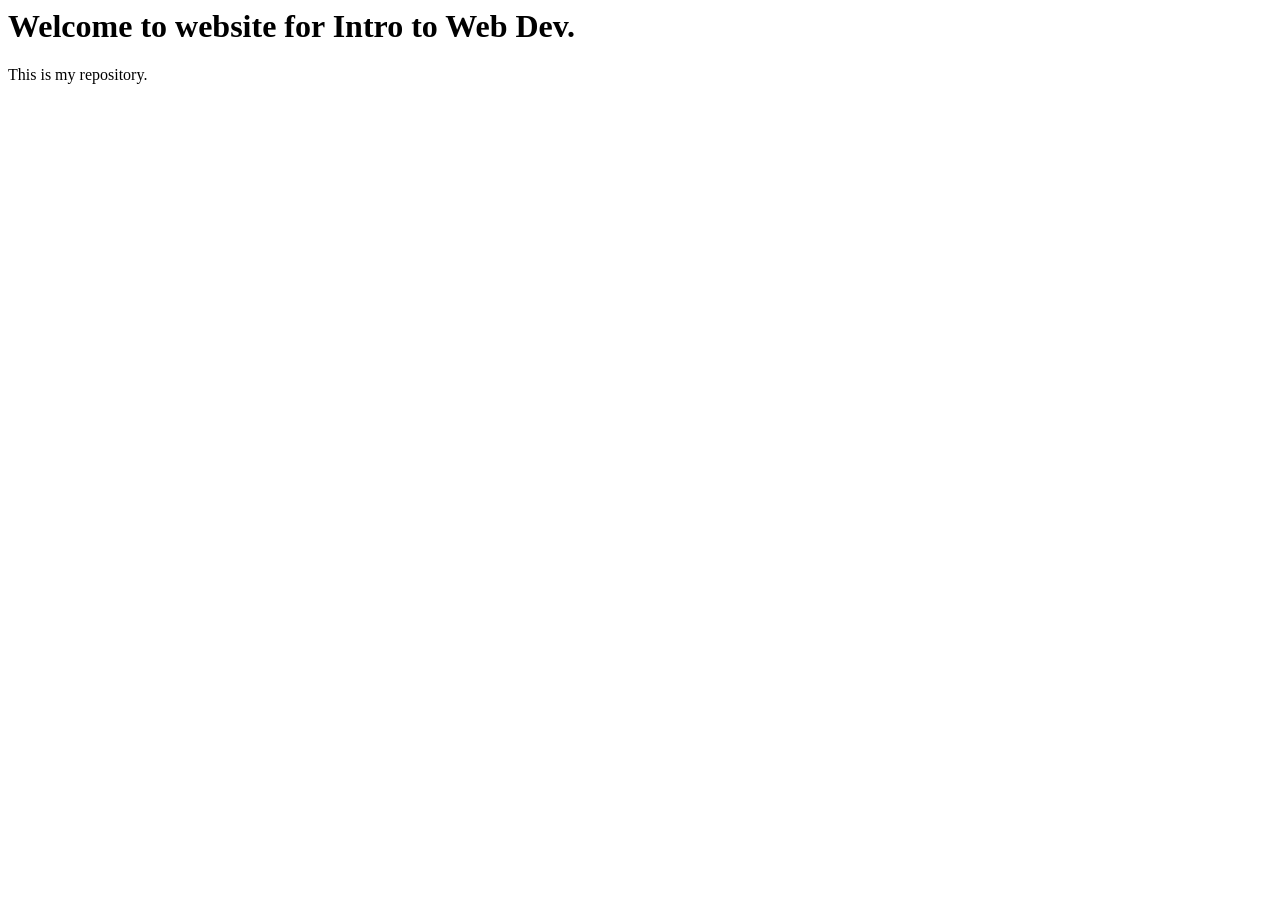
==== index.html @ 07377774 "Add index.html and fix README" ====
<DOCTYPE>
    <html lang="en">
        <head>
            <meta charset="UTF-8">
            <title>Anthony Ojeda</title>
        </head>
        <body>
            <h1>Welcome to website for Intro to Web Dev.</h1>
            <p>This is my repository.</p>
        </body>
    </html>
</DOCTYPE>
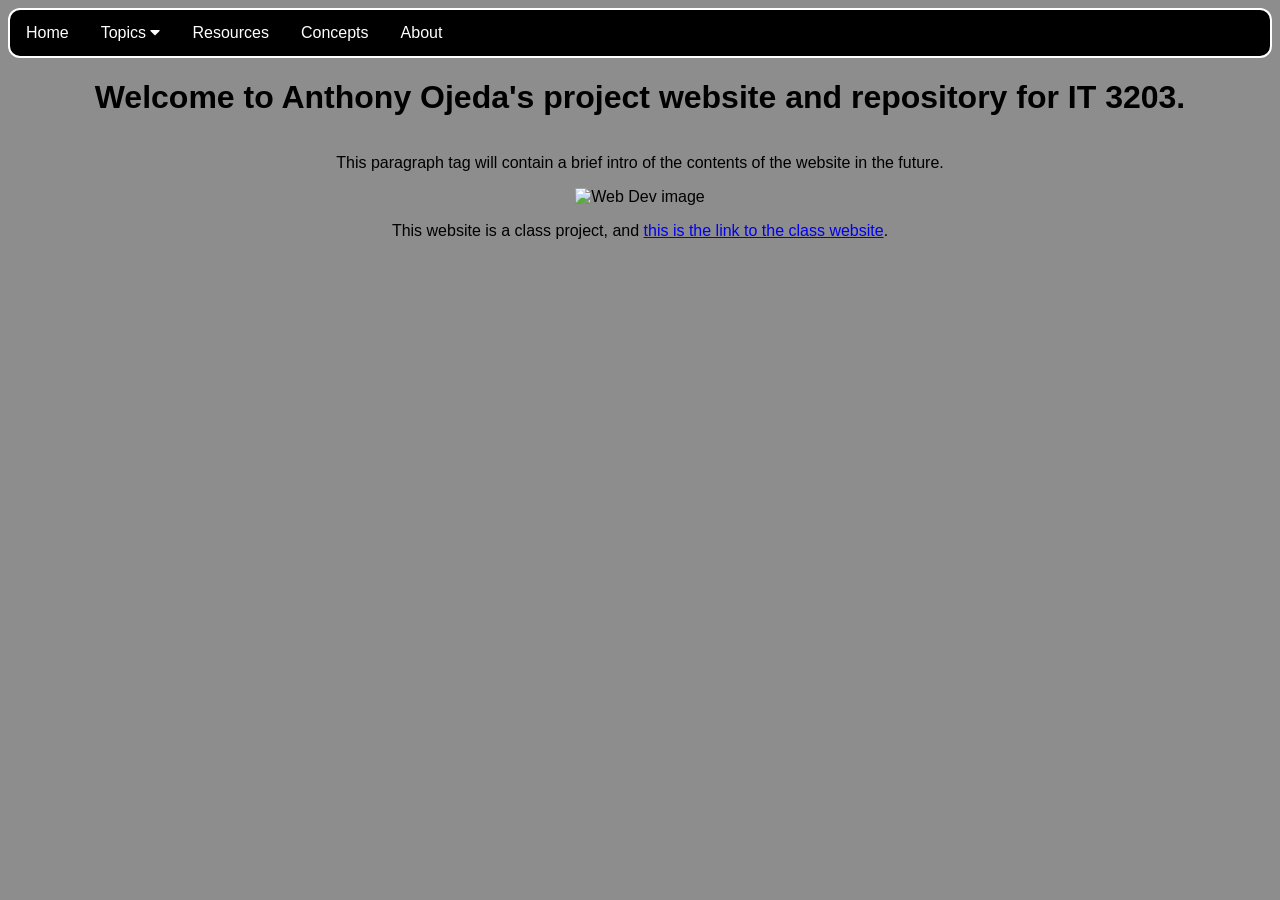
==== commit 6fd40750: "added index" ====
--- a/index.html
+++ b/index.html
@@ -1,12 +1,41 @@
-<DOCTYPE>
+<!DOCTYPE html>
     <html lang="en">
         <head>
             <meta charset="UTF-8">
-            <title>Anthony Ojeda</title>
+            <title>Project Homepage</title>
+            <!-- Link to the CSS file and icons -->
+            <link rel="stylesheet" href="style.css">
+            <link rel="stylesheet" href="https://cdnjs.cloudflare.com/ajax/libs/font-awesome/5.15.4/css/all.min.css">
         </head>
         <body>
-            <h1>Welcome to website for Intro to Web Dev.</h1>
-            <p>This is my repository.</p>
+            <!-- Navigation Bar -->
+            <nav>
+                <ul id="main-menu">
+                    <li><a href="homepage.html">Home</a></li>
+                    
+                    <!-- Topics Dropdown Menu -->
+                    <li id="dropdown">
+                        <a href="#">Topics <i class="fas fa-caret-down" aria-hidden="true"></i></a>
+                        <ul id="dropdown-content">
+                            <li><a href="overview.html">Overview</a></li>
+                            <li><a href="controversies.html">Controversies</a></li>
+                        </ul>
+                    </li>
+                    <!-- End of Topics Dropdown Menu -->
+
+                    <li><a href="resources.html">Resources</a></li>
+                    <li><a href="concepts.html">Concepts</a></li>
+                    <li><a href="about.html">About</a></li>
+                </ul>
+            </nav>
+            <!-- End of Navigation Bar -->
+            <main id="main-content">
+                <h1>Welcome to Anthony Ojeda's project website and repository for IT 3203.</h1>
+                <p>This paragraph tag will contain a brief intro of the contents of the website in the future.</p>
+                <img src="https://cdn6.f-cdn.com/files/download/82615852/web-dev-ty.jpg?image-optimizer=force&format=webply&width=967" alt="Web Dev image" class="center">
+            </main>
         </body>
-    </html>
-</DOCTYPE>+        <footer>
+            <p>This website is a class project, and <a href="https://ksuweb.github.io/IT3203/">this is the link to the class website</a>.</p>
+        </footer>
+    </html>
--- a/style.css
+++ b/style.css
@@ -0,0 +1,90 @@
+/* All navbar CSS */
+
+nav {
+    background-color: #000000;
+    overflow: visible;
+    margin: 0;
+    padding: 0;
+    border: 2px solid white;
+    border-radius: 12px;
+}
+
+nav #main-menu {
+    display: flex;
+    list-style-type: none;
+    margin: 0;
+    padding: 0;
+}
+
+nav #main-menu li {
+    position: relative;
+}
+
+nav a {
+    display: block;
+    color: white;
+    text-align: center;
+    padding: 14px 16px;
+    text-decoration: none;
+}
+
+nav a:hover {
+    background-color: #333333;
+}
+
+#dropdown {
+    list-style-type: none;
+}
+
+#dropdown-content {
+    display: none;
+    position: absolute;
+    background-color: #f9f9f9;
+    min-width: 160px;
+    box-shadow: 0px 8px 16px 0px rgba(0,0,0,0.2);
+    z-index: 10;
+    list-style-type: none;
+    padding: 0;
+    margin: 0;
+}
+
+#dropdown:hover #dropdown-content {
+    display: block;
+}
+
+#dropdown-content a {
+    color: black;
+    padding: 12px 16px;
+    text-decoration: none;
+    display: block;
+    text-align: left;
+}
+
+#dropdown-content a:hover {
+    background-color: #f1f1f1;
+}
+
+/* CSS for the rest of the site */
+
+body {
+    font-family: Aptos, Arial, sans-serif;
+    background-color: #8d8d8d;
+}
+
+#main-content {
+    display: flex;
+    flex-direction: column;
+    align-items: center;
+    text-align: center;
+}
+
+#about-description {
+    max-width: 600px;
+}
+
+footer {
+    display: flex;
+    flex-direction: column;
+    align-items: center;
+    text-align: center;
+}
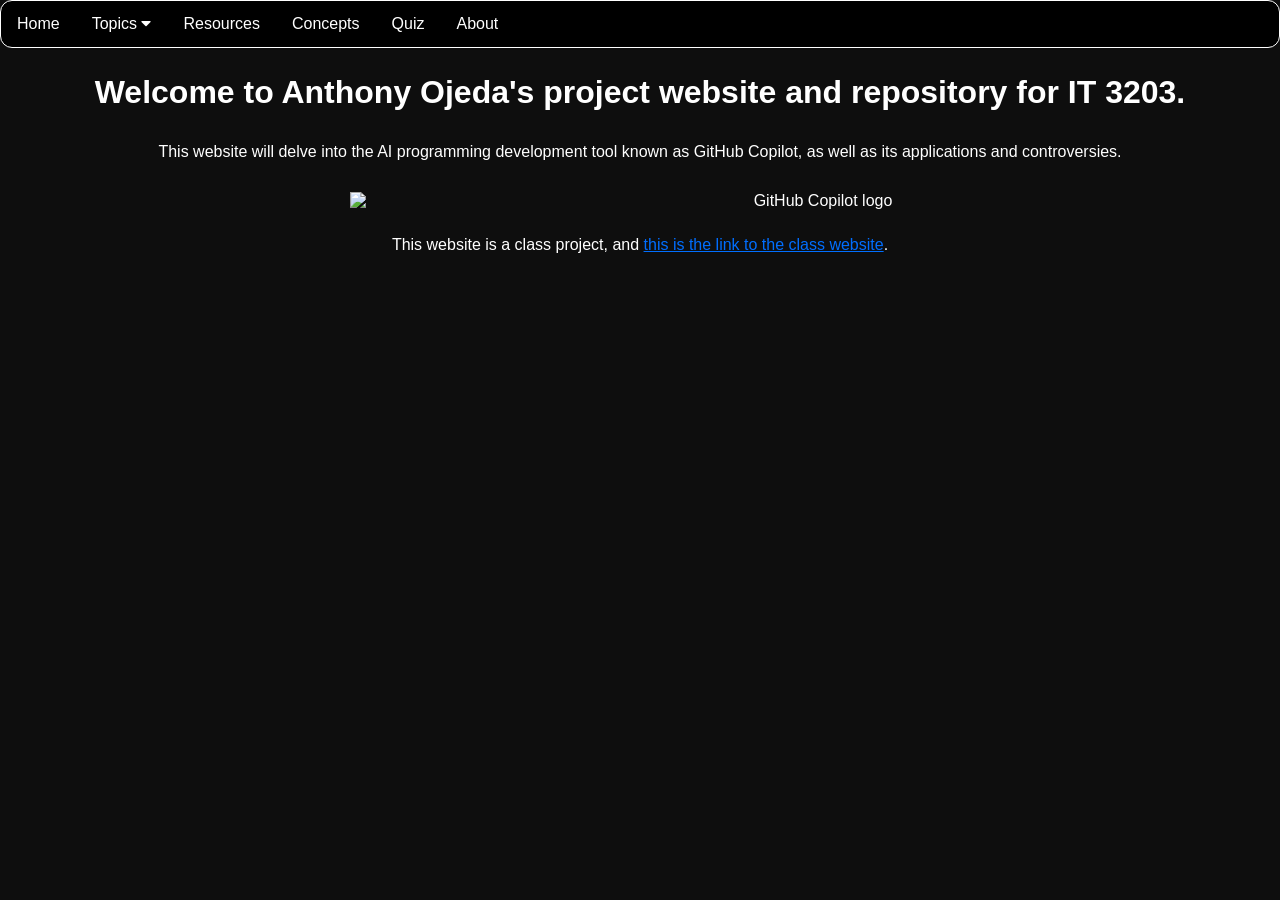
==== commit ce09fd37: "Milestone 2" ====
--- a/index.html
+++ b/index.html
@@ -9,31 +9,16 @@
         </head>
         <body>
             <!-- Navigation Bar -->
-            <nav>
-                <ul id="main-menu">
-                    <li><a href="homepage.html">Home</a></li>
-                    
-                    <!-- Topics Dropdown Menu -->
-                    <li id="dropdown">
-                        <a href="#">Topics <i class="fas fa-caret-down" aria-hidden="true"></i></a>
-                        <ul id="dropdown-content">
-                            <li><a href="overview.html">Overview</a></li>
-                            <li><a href="controversies.html">Controversies</a></li>
-                        </ul>
-                    </li>
-                    <!-- End of Topics Dropdown Menu -->
-
-                    <li><a href="resources.html">Resources</a></li>
-                    <li><a href="concepts.html">Concepts</a></li>
-                    <li><a href="about.html">About</a></li>
-                </ul>
-            </nav>
+        <div id="navbar"></div>
+            <script>
+                fetch('navbar.html')
+                    .then(response => response.text())
+                    .then(data => document.getElementById('navbar').innerHTML = data);
+            </script>
             <!-- End of Navigation Bar -->
-            <main id="main-content">
-                <h1>Welcome to Anthony Ojeda's project website and repository for IT 3203.</h1>
-                <p>This paragraph tag will contain a brief intro of the contents of the website in the future.</p>
-                <img src="https://cdn6.f-cdn.com/files/download/82615852/web-dev-ty.jpg?image-optimizer=force&format=webply&width=967" alt="Web Dev image" class="center">
-            </main>
+                <h1 class="main-content">Welcome to Anthony Ojeda's project website and repository for IT 3203.</h1>
+                <p class="main-content">This website will delve into the AI programming development tool known as GitHub Copilot, as well as its applications and controversies.</p>
+                <img src="https://external-preview.redd.it/github-copilot-is-getting-worse-v0-R43kJiA4HczWEfcwJa_6P44XkMvFZzJxSkx6bWVD2w0.png?auto=webp&s=f1f2d1bccaa54c3e6c2db5600ae916d30a3f9ab0" alt="GitHub Copilot logo" class="main-content">
         </body>
         <footer>
             <p>This website is a class project, and <a href="https://ksuweb.github.io/IT3203/">this is the link to the class website</a>.</p>
--- a/style.css
+++ b/style.css
@@ -5,7 +5,7 @@
     overflow: visible;
     margin: 0;
     padding: 0;
-    border: 2px solid white;
+    border: 1px solid white;
     border-radius: 12px;
 }
 
@@ -68,14 +68,48 @@
 
 body {
     font-family: Aptos, Arial, sans-serif;
-    background-color: #8d8d8d;
+    background-color: #0e0e0e;
+    margin: 0;
+    color: white;
 }
 
-#main-content {
+.main-content {
     display: flex;
     flex-direction: column;
-    align-items: center;
+    list-style-type: none;
     text-align: center;
+    color: white;
+    padding: 5px 5px 5px 5px
+}
+
+table caption {
+    font-size: 1.5rem;
+    font-weight: bold;
+    margin-bottom: 1.5rem;
+}
+
+table.main-content {
+    display: table;
+    width: 500px;
+    margin: 2rem auto;
+    border-collapse: collapse;
+    color: white;
+    text-align: left;
+}
+
+table.main-content th,
+table.main-content td {
+    border: 1px solid #444;
+    padding: 0.75rem 1rem;
+    vertical-align: top;
+}
+
+table.main-content th {
+    background-color: #111;
+}
+
+img.main-content {
+    padding: 10px 0px 10px 350px;
 }
 
 #about-description {
@@ -87,4 +121,55 @@
     flex-direction: column;
     align-items: center;
     text-align: center;
+    color: white;
+}
+
+a {
+    color:rgb(0, 110, 255);
+}
+
+#concepts-list {
+    text-align: left;
+    padding: 0px 0px 0px 350px;
+}
+
+#quiz-form {
+    display: flexbox;
+    align-items: center;
+    text-align: center;
+    color: white;
+    padding: 10px 0px 10px 0px;
+    margin: 0 auto;
+    border: 2px solid white;
+    border-radius: 12px;
+    width: 600px
+
+}
+
+#quiz-timer {
+    color: #ffd166;
+    font-size: 1.25rem;
+    font-weight: bold;
+    text-align: center;
+}
+
+#quiz-results {
+    width: min(600px, calc(100% - 2rem));
+    box-sizing: border-box;
+    margin: 1rem auto;
+    padding: 1rem;
+    border-radius: 12px;
+    text-align: center;
+}
+
+.quiz-result-pass {
+    background-color: #163d27;
+    border: 2px solid #45c477;
+    color: #b6f2ca;
+}
+
+.quiz-result-fail {
+    background-color: #4a1f24;
+    border: 2px solid #ef6874;
+    color: #ffc2c7;
 }
